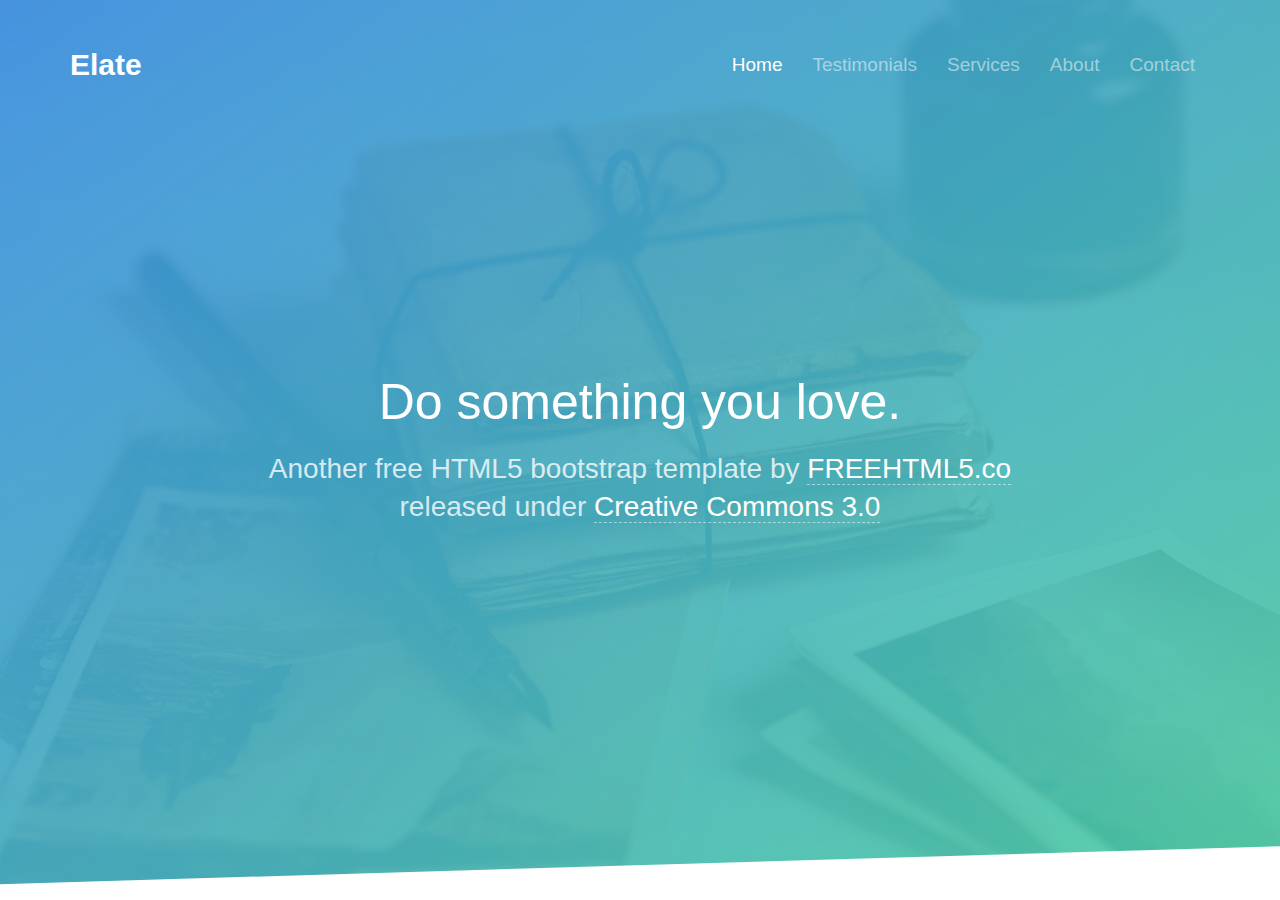
==== PublishingStudy/WebContent/elate_copy/index.html @ 90e40513 "move folder" ====
<!DOCTYPE html>
<html>
<head>
<meta charset="UTF-8">
<meta http-equiv="X-UA-Compatible" content="IE=edge">
<meta name="viewport" content="width=device-width, initial-scale=1">
<title>Elate_copy</title>
<!-- 부트스트랩 -->
<link href="css/bootstrap.min.css" rel="stylesheet">
<link href="css/style.css" rel="stylesheet">
<!-- IE8 에서 HTML5 요소와 미디어 쿼리를 위한 HTML5 shim 와 Respond.js -->
<!-- WARNING: Respond.js 는 당신이 file:// 을 통해 페이지를 볼 때는 동작하지 않습니다. -->
<!--[if lt IE 9]>
	<script src="https://oss.maxcdn.com/html5shiv/3.7.2/html5shiv.min.js"></script>
	<script src="https://oss.maxcdn.com/respond/1.4.2/respond.min.js"></script>
<![endif]-->
</head>
<body>
<header role="banner" id="header">
	<div class="container">
		<nav class="navbar navbar-default">
			<div class="navbar-header">
				<a href="#" class="js-nav-toggle nav-toggle"
					data-toggle="collapse" data-target="#navbar"
					aria-expanded="false" aria-controls="navbar">
					<i></i>
				</a>
				<a class="navbar-brand" href="index.html">Elate</a>
			</div>
			<div id="navbar" class="navbar-collapse collapse">
				<ul class="nav navbar-nav navbar-right">
					<li class="active">
						<a href="#" data-nav-section="home">
							<span>Home</span>
						</a>
					</li>
					<li>
						<a href="#" data-nav-section="testimonials">
							<span>Testimonials</span>
						</a>
					</li>
					<li>
						<a href="#" data-nav-section="services">
							<span>Services</span>
						</a>
					</li>
					<li>
						<a href="#" data-nav-section="about">
							<span>About</span>
						</a>
					</li>
					<li>
						<a href="#" data-nav-section="contact">
							<span>Contact</span>
						</a>
					</li>
				</ul>
			</div>
		</nav>
	</div>
</header>

<section id="home" data-section="home" style="background-image: url(images/full_image_2.jpg);" data-stellar-background-ratio="0.5">
		<div class="gradient"></div>
		<div class="container">
			<div class="text-wrap">
				<div class="text-inner">
					<div class="row">
						<div class="col-md-8 col-md-offset-2">
							<h1 class="to-animate">Do something you love.</h1>
							<h2 class="to-animate">Another free HTML5 bootstrap template by <a href="http://freehtml5.co/" target="_blank" title="Free HTML5 Bootstrap Templates">FREEHTML5.co</a> released under <a href="http://creativecommons.org/licenses/by/3.0/" target="_blank">Creative Commons 3.0</a></h2>
						</div>
					</div>
				</div>
			</div>
		</div>
		<div class="slant"></div>
</section>

<!-- jQuery -->
<script src="js/jquery-3.2.1.min.js"></script>
<!-- bootstrap -->
<script src="js/bootstrap.min.js"></script>
</body>
</html>
---- PublishingStudy/WebContent/elate_copy/css/style.css ----
@CHARSET "UTF-8";

body{
	font-weight: 300;
  	font-size: 20px;
  	line-height: 1.5;
	color:#777777;
	color: #7f7f7f;
	background:#fff;
	height:100%;
	position:relative;
}

a{
	color:#52d3aa;
}

a:hover, a:active, a:focus {
  color: #52d3aa;
  outline: none;
}

p {
  margin-bottom: 1.5em;
}

h1, h2, h3, h4, h5, h6 {
  color: #000;
  font-weight: 400;
  margin: 0 0 30px 0;
}

::selection {
  color: #818892;
  background: #f9f6f0;
}

#header{
	position:absolute;
	z-index: 99;
	width: 100%;
	opacity: 1;
	top: 0;
	margin-top: 40px;
}

#header .navbar{
	padding-bottom: 0;
	margin-bottom: 0;
}

#header .navbar{
	color: rgba(255, 255, 255, 0.5);
	position: relative;
	font-size: 19px;
  	font-weight: 300;
}

#header #navbar li a {
  color: rgba(255, 255, 255, 0.5);
  position: relative;
  font-size: 19px;
  font-weight: 300;
}

#header #navbar li a span {
  position: relative;
  display: block;
  padding-bottom: 2px;
}

#header #navbar li a:hover {
  color: #fff;
}

#header #navbar li.active a {
  background: transparent;
  background: none;
  color: #fff;
}

#header .navbar-brand {
  float: left;
  display: block;
  font-size: 30px;
  font-weight: 700;
  padding-left: 0;
  color: #fff;
}

#header .navbar-default {
  border: transparent;
  background: transparent;
  -webkit-border-radius: 0px;
  -moz-border-radius: 0px;
  -ms-border-radius: 0px;
  border-radius: 0px;
}

#header .navbar-default .brand-slogan {
  margin: 28px 0 0 15px;
  float: left;
  letter-spacing: 2px;
  color: #adadad;
}

#header .navbar-default .brand-slogan em {
  color: #52d3aa;
  font-style: normal;
}

#header a {
  -webkit-transition: 0s;
  -o-transition: 0s;
  transition: 0s;
}

#home {
  background-color: transparent;
  background-size: cover;
  background-attachment: fixed;
  position: relative;
  width: 100%;
  background-color: #52d3aa;
  color: #fff;
  overflow: hidden;
}

#home .gradient {
  position: absolute;
  top: 0;
  bottom: 0;
  left: 0;
  right: 0;
  z-index: 2;
  opacity: 0.9;
  background-color: #52d3aa;
  background-image: repeating-linear-gradient(to bottom right, #3f95ea 0%, #52d3aa 100%);
}

#home, #home .text-wrap {
  height: 900px;
}

#home .text-wrap {
  display: table;
  width: 100%;
  position: relative;
  z-index: 4;
}

#home .text-inner {
  display: table-cell;
  vertical-align: middle;
  text-align: center;
}

#home .text-inner a {
  color: white;
  border-bottom: 1px dashed rgba(255, 255, 255, 0.5);
  -webkit-transition: 0.5s;
  -o-transition: 0.5s;
  transition: 0.5s;
}
#home .text-inner a:hover, #fh5co-home .text-inner a:active, #fh5co-home .text-inner a:focus {
  text-decoration: none;
  color: white;
  border-bottom: 1px dashed white;
}
#home .text-inner h1 {
  font-size: 50px;
  color: white;
  margin: 0 0 20px 0;
}
#home .text-inner h2 {
  font-size: 28px;
  line-height: 38px;
  font-weight: 300;
  color: rgba(255, 255, 255, 0.8);
  margin: 0;
}

.slant {
  position: absolute;
  transform: rotate(-1.7deg);
  -ms-transform: rotate(-1.7deg);
  -webkit-transform: rotate(-1.7deg);
  -o-transform: rotate(-1.7deg);
  -moz-transform: rotate(-1.7deg);
  background-color: #fff;
  content: "";
  z-index: 3;
  display: inline-block;
  height: 70px;
  bottom: 0;
  margin-bottom: -35px;
  padding: 0;
  width: 101%;
}
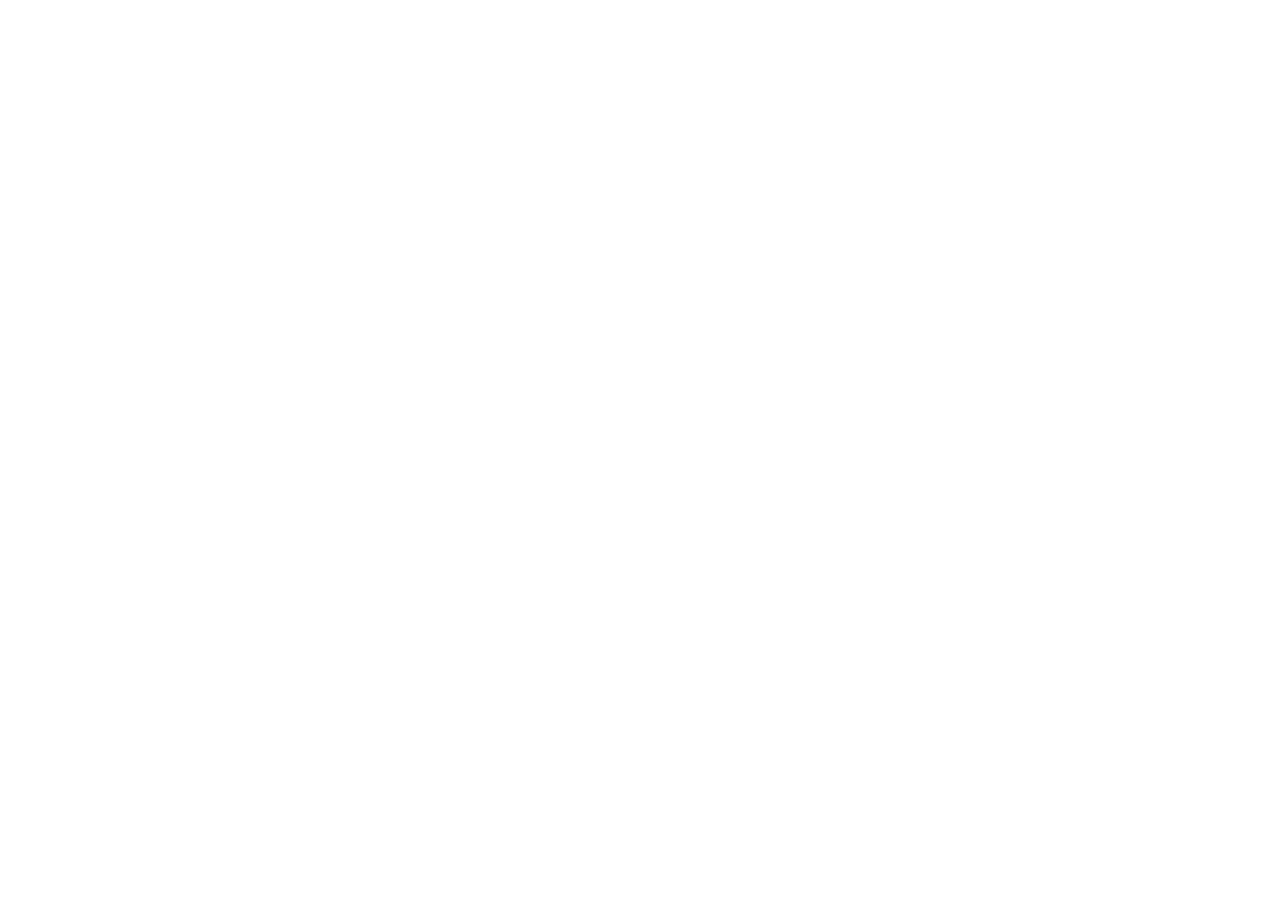
==== commit b5977104: "move files" ====
--- a/PublishingStudy/WebContent/elate_copy/index.html
+++ b/PublishingStudy/WebContent/elate_copy/index.html
@@ -7,7 +7,6 @@
 <title>Elate_copy</title>
 <!-- 부트스트랩 -->
 <link href="css/bootstrap.min.css" rel="stylesheet">
-<link href="css/style.css" rel="stylesheet">
 <!-- IE8 에서 HTML5 요소와 미디어 쿼리를 위한 HTML5 shim 와 Respond.js -->
 <!-- WARNING: Respond.js 는 당신이 file:// 을 통해 페이지를 볼 때는 동작하지 않습니다. -->
 <!--[if lt IE 9]>
@@ -16,66 +15,6 @@
 <![endif]-->
 </head>
 <body>
-<header role="banner" id="header">
-	<div class="container">
-		<nav class="navbar navbar-default">
-			<div class="navbar-header">
-				<a href="#" class="js-nav-toggle nav-toggle"
-					data-toggle="collapse" data-target="#navbar"
-					aria-expanded="false" aria-controls="navbar">
-					<i></i>
-				</a>
-				<a class="navbar-brand" href="index.html">Elate</a>
-			</div>
-			<div id="navbar" class="navbar-collapse collapse">
-				<ul class="nav navbar-nav navbar-right">
-					<li class="active">
-						<a href="#" data-nav-section="home">
-							<span>Home</span>
-						</a>
-					</li>
-					<li>
-						<a href="#" data-nav-section="testimonials">
-							<span>Testimonials</span>
-						</a>
-					</li>
-					<li>
-						<a href="#" data-nav-section="services">
-							<span>Services</span>
-						</a>
-					</li>
-					<li>
-						<a href="#" data-nav-section="about">
-							<span>About</span>
-						</a>
-					</li>
-					<li>
-						<a href="#" data-nav-section="contact">
-							<span>Contact</span>
-						</a>
-					</li>
-				</ul>
-			</div>
-		</nav>
-	</div>
-</header>
-
-<section id="home" data-section="home" style="background-image: url(images/full_image_2.jpg);" data-stellar-background-ratio="0.5">
-		<div class="gradient"></div>
-		<div class="container">
-			<div class="text-wrap">
-				<div class="text-inner">
-					<div class="row">
-						<div class="col-md-8 col-md-offset-2">
-							<h1 class="to-animate">Do something you love.</h1>
-							<h2 class="to-animate">Another free HTML5 bootstrap template by <a href="http://freehtml5.co/" target="_blank" title="Free HTML5 Bootstrap Templates">FREEHTML5.co</a> released under <a href="http://creativecommons.org/licenses/by/3.0/" target="_blank">Creative Commons 3.0</a></h2>
-						</div>
-					</div>
-				</div>
-			</div>
-		</div>
-		<div class="slant"></div>
-</section>
 
 <!-- jQuery -->
 <script src="js/jquery-3.2.1.min.js"></script>
